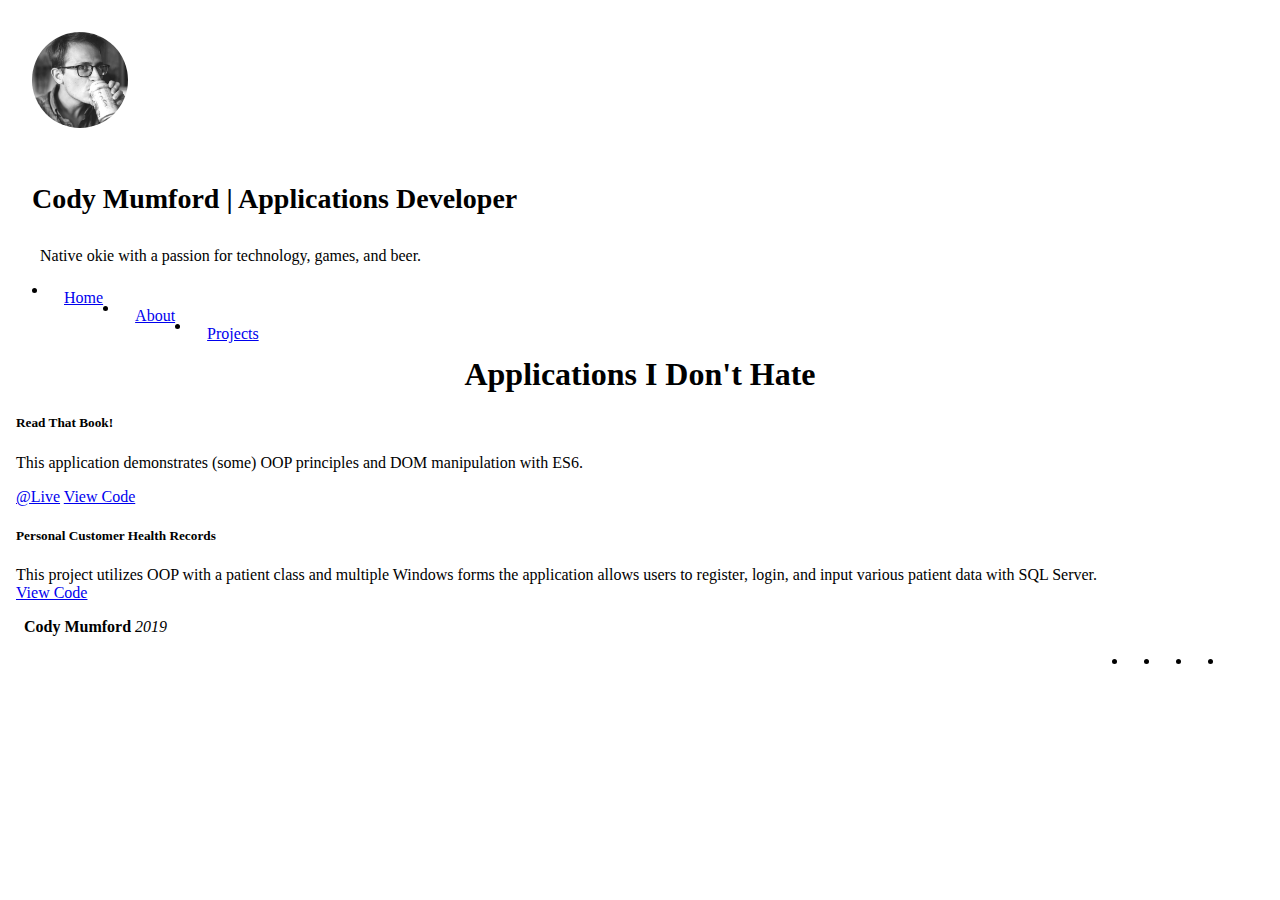
==== index.html @ 5f834baa "update index.html" ====
<!DOCTYPE html>
<html lang="en">

<head>
    <meta charset="UTF-8">
    <meta name="viewport" content="width=device-width, initial-scale=1, shrink-to-fit=no">
    <link rel="stylesheet" href="https://stackpath.bootstrapcdn.com/bootstrap/4.2.1/css/bootstrap.min.css"
        integrity="sha384-GJzZqFGwb1QTTN6wy59ffF1BuGJpLSa9DkKMp0DgiMDm4iYMj70gZWKYbI706tWS" crossorigin="anonymous">
    <link rel="stylesheet" href="https://use.fontawesome.com/releases/v5.8.2/css/all.css"
        integrity="sha384-oS3vJWv+0UjzBfQzYUhtDYW+Pj2yciDJxpsK1OYPAYjqT085Qq/1cq5FLXAZQ7Ay" crossorigin="anonymous">
    <link rel="stylesheet" href="style.css">
    <link rel="icon" href="Images/CODYCODESIcon.png" type="image/png" height="16" width="16">
    <title>Cody Codes</title>
</head>

<body>

    <header>

        <div class="container">
            <div id="headline" class="row justify-content-center">
                <div class="col-sm-2"><img class="img-fluid" id="pic"
                        src="Images/pic1.jpg"></div>
                <div class="col-sm-6">
                    <h1 id="title">Cody Mumford | Applications Developer</h1>
                    <p id="tagline">Native okie with a passion for technology, games, and
                        beer.</p>
                </div>
            </div>
        </div>

        <ul class="nav justify-content-center">
            <li class="nav-item">
                <a class="nav-link" href="index.html">Home</a>
            </li>
            <li class="nav-item">
                <a class="nav-link" href="#about">About</a>
            </li>
            <li class="nav-item">
                <a class="nav-link" href="http://github.com/cody-mumford9106">Projects</a>
            </li>
        </ul>

    </header>
    <div class="container">

        <h1 id="projects">Applications I Don't Hate</h1>
        <div class="row">
            <div class="col-sm-6">
                <div class="card">
                    <div class="card-body">
                        <h5 class="card-title">Read That Book!</h5>
                        <p class="card-text">
                            This application demonstrates (some) OOP principles and DOM manipulation with ES6.
                        </p>
                        <a href="./ReadThatBook.html">@Live</a>
                        <a href="http://github.com/cody-mumford9106/PizzaMadness">View Code</a>
                    </div>
                </div>
            </div>
            <div class="col-sm-6">
                <div class="card">
                    <div class="card-body">
                        <h5 class="card-title">Personal Customer Health Records</h5>
                        <p class="card-text">
                            This project utilizes OOP with a patient class and multiple
                            Windows forms the application allows users to register, login, and input various patient
                            data with SQL Server.
                            <br><a href="https://github.com/cody-mumford9106/PCHR">View Code</a>
                        </p>
                    </div>
                </div>
            </div>
        </div>

        <footer class="row" id="footy">
            <div class="col-sm-8 ">
                <i class="fas fa-copyright"></i>
                <strong>Cody Mumford</strong>
                <em>2019</em>
            </div>
            <div class="col">
                <ul class="list-unstyled" id="social_icons">
                    <li>
                        <a class="footer-link" href="mailto:cody.mumford9106@hotmail.com"><i
                                class="fas fa-envelope-square"></i></a>
                    </li>
                    <li>
                        <a class="footer-link" href="http://github.com/cody-mumford9106"><i
                                class="fab fa-github-alt"></i></a>
                    </li>
                    <li class="footer-item">
                        <a class="nav-link" href="https://twitter.com/Cody_Mumford"><i class="fab fa-twitter"></i></a>
                    </li>
                    <li class="footer-item">
                        <a class="nav-link" href="https://www.linkedin.com/in/cody-mumford-96b078158/"><i
                                class="fab fa-linkedin-in"></i></a>
                    </li>
                </ul>
            </div>
        </footer>
    </div>
    <script src="https://code.jquery.com/jquery-3.3.1.slim.min.js"
        integrity="sha384-q8i/X+965DzO0rT7abK41JStQIAqVgRVzpbzo5smXKp4YfRvH+8abtTE1Pi6jizo" crossorigin="anonymous">
    </script>
    <script src="https://cdnjs.cloudflare.com/ajax/libs/popper.js/1.14.6/umd/popper.min.js"
        integrity="sha384-wHAiFfRlMFy6i5SRaxvfOCifBUQy1xHdJ/yoi7FRNXMRBu5WHdZYu1hA6ZOblgut" crossorigin="anonymous">
    </script>
    <script src="https://stackpath.bootstrapcdn.com/bootstrap/4.2.1/js/bootstrap.min.js"
        integrity="sha384-B0UglyR+jN6CkvvICOB2joaf5I4l3gm9GU6Hc1og6Ls7i6U/mkkaduKaBhlAXv9k" crossorigin="anonymous">
    </script>

</body>

</html>
---- style.css ----
.jumbotron
{
    margin: 1rem;
}

.nav-link {
    display: inline-flex;
    padding: .5rem 1rem;
    float: left;
}

#footy
{
    margin: 1rem;
}

#social_icons{
    display: flex;
    float: right;
}

.footer-link
{
    display: inline-flex;
    padding: .5rem 1rem;
    float: left;   
}

#projects
{
    text-align: center;
}

#tagline{
    margin-left: 1.5rem;
}

h1{
    margin-bottom: .2rem;
}

.nav-link {
    display: inline-flex;
    padding: .5rem 1rem;
    float: left;
}

#cards 
{
    margin: 1rem;
}

#bookForm
{
    margin: 1rem;
}

.card
{
    border-radius: 1rem;
    margin: .5rem;
}

#pic
{
    height: 6rem;
    border-radius: 3rem;
    margin: 1rem;
}

#headline
{
    margin: 1rem .5rem;
}

#title
{
    font-size: 1.75rem;
    padding: 1rem;
}

.button
{
    padding: .2rem;
}
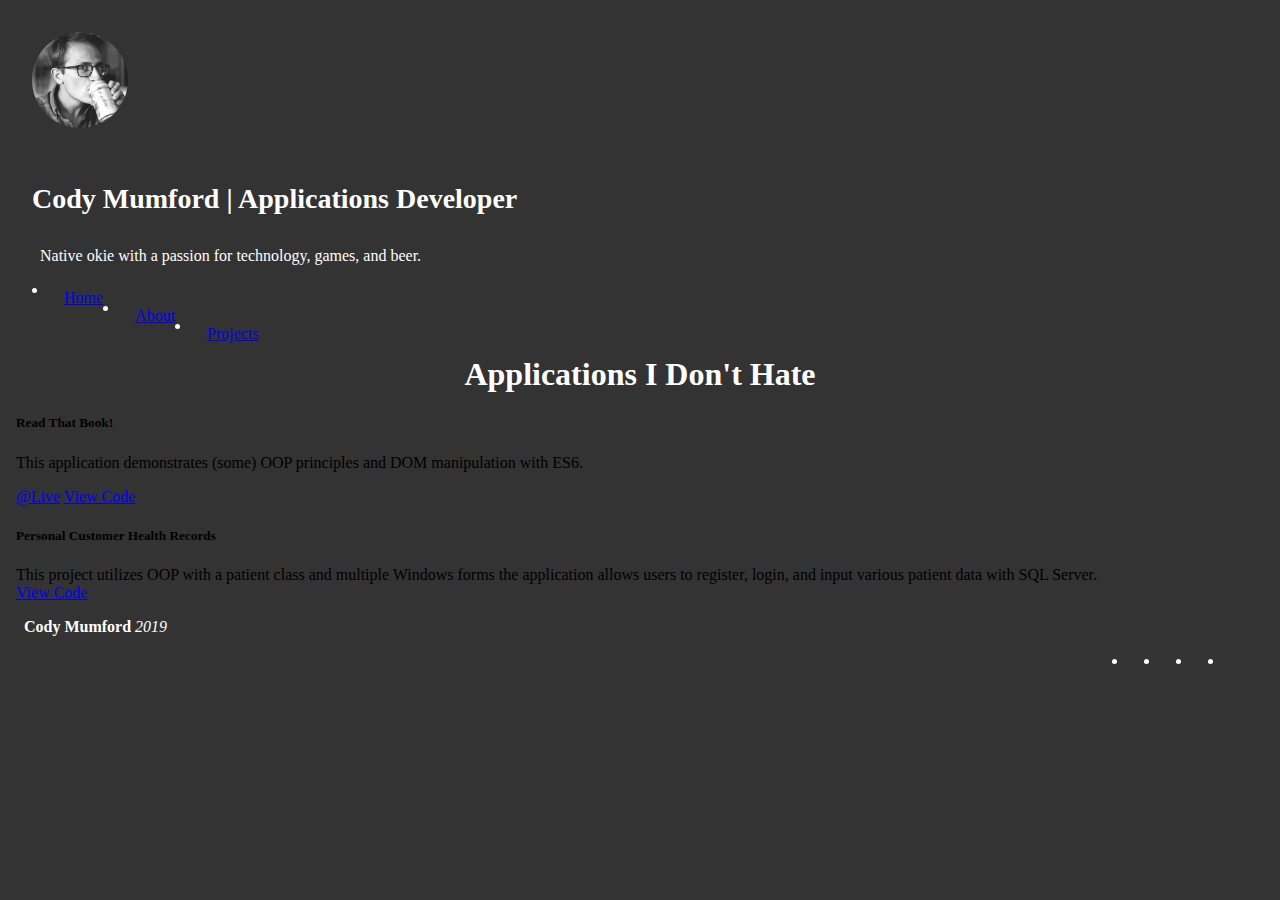
==== commit 7ac04935: "Add BeerMe page" ====
--- a/index.html
+++ b/index.html
@@ -53,7 +53,7 @@
                         <p class="card-text">
                             This application demonstrates (some) OOP principles and DOM manipulation with ES6.
                         </p>
-                        <a href="./ReadThatBook.html">@Live</a>
+                        <a href="./readThatBook.html">@Live</a>
                         <a href="http://github.com/cody-mumford9106/PizzaMadness">View Code</a>
                     </div>
                 </div>
--- a/style.css
+++ b/style.css
@@ -45,6 +45,14 @@
     float: left;
 }
 
+body
+{
+    
+    font-family: "Times New Roman", Times, serif;
+    background-color: #333;
+    color: #fff;
+}
+
 #cards 
 {
     margin: 1rem;
@@ -59,6 +67,10 @@
 {
     border-radius: 1rem;
     margin: .5rem;
+}
+.card-body
+{
+    color: #000;
 }
 
 #pic
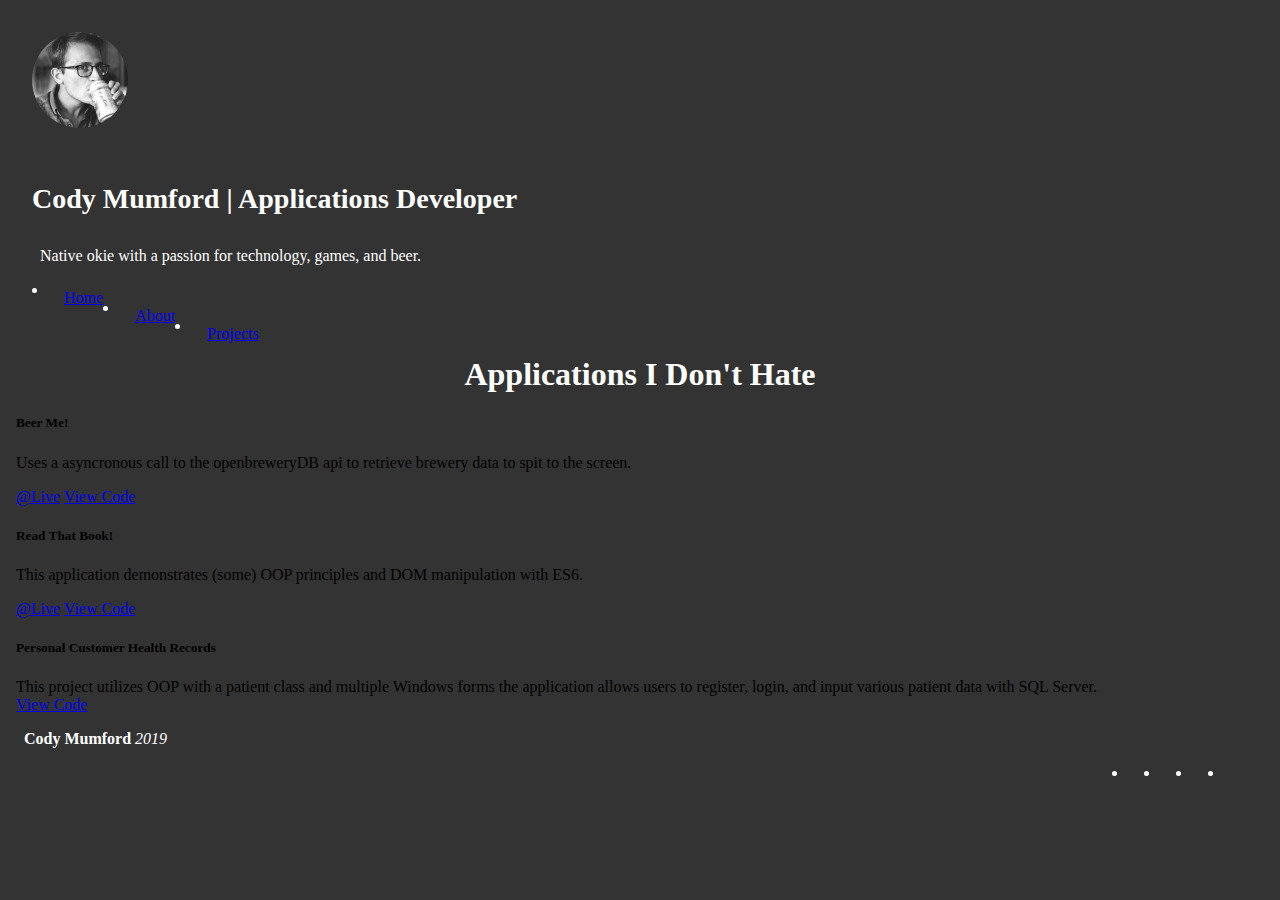
==== commit 8ff18718: "Update index.html" ====
--- a/index.html
+++ b/index.html
@@ -46,6 +46,18 @@
 
         <h1 id="projects">Applications I Don't Hate</h1>
         <div class="row">
+                <div class="col-sm-6">
+                        <div class="card">
+                            <div class="card-body">
+                                <h5 class="card-title">Beer Me!</h5>
+                                <p class="card-text">
+                                    Uses a asyncronous call to the openbreweryDB api to retrieve brewery data to spit to the screen.
+                                </p>
+                                <a href="./beerMe.html">@Live</a>
+                                <a href="http://github.com/cody-mumford9106/BeerMe">View Code</a>
+                            </div>
+                        </div>
+                    </div>
             <div class="col-sm-6">
                 <div class="card">
                     <div class="card-body">
@@ -53,8 +65,8 @@
                         <p class="card-text">
                             This application demonstrates (some) OOP principles and DOM manipulation with ES6.
                         </p>
-                        <a href="./readThatBook.html">@Live</a>
-                        <a href="http://github.com/cody-mumford9106/PizzaMadness">View Code</a>
+                        <a href="./ReadThatBook.html">@Live</a>
+                        <a href="http://github.com/cody-mumford9106/ReadThatBook">View Code</a>
                     </div>
                 </div>
             </div>
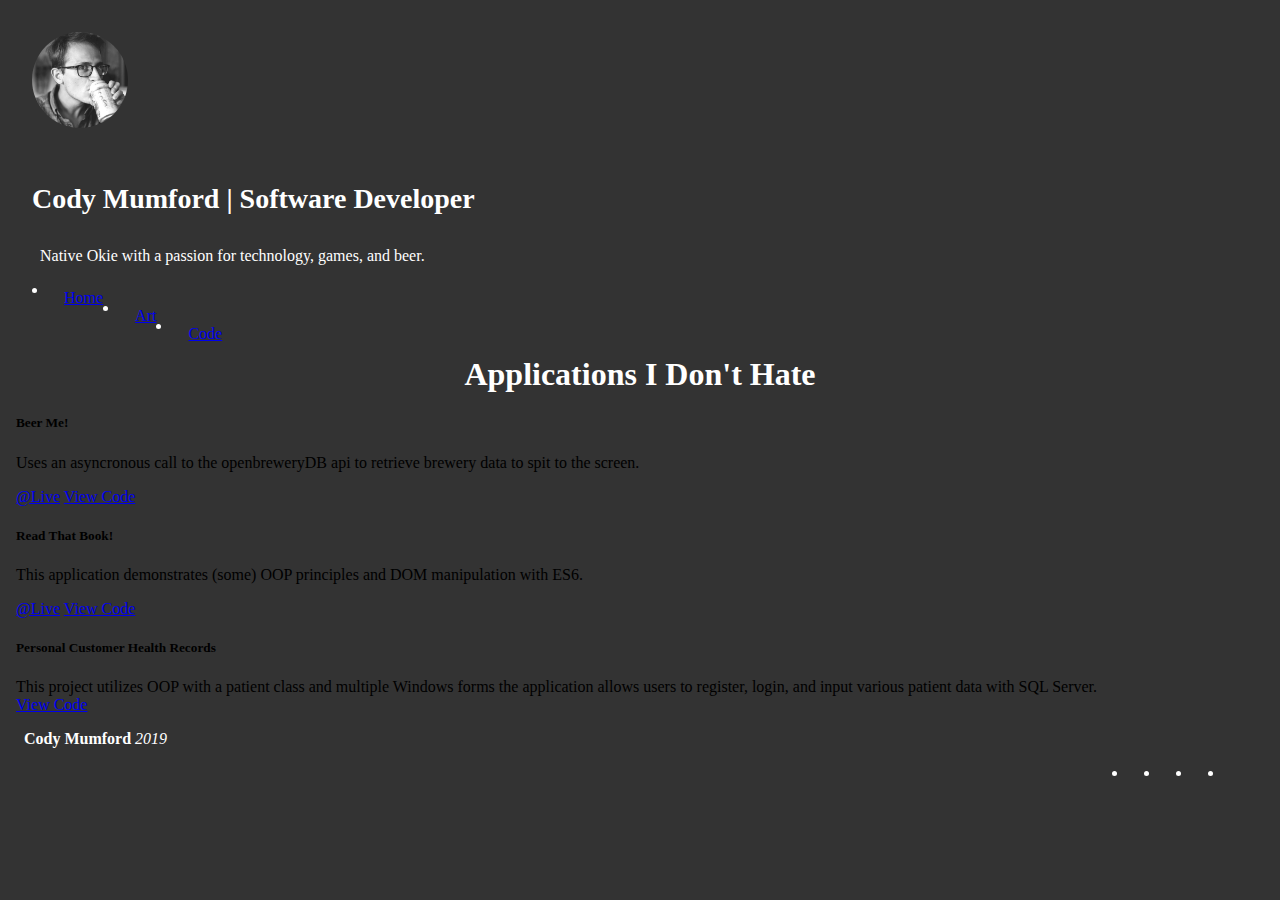
==== commit 1661ca47: "Fix Typos" ====
--- a/index.html
+++ b/index.html
@@ -19,11 +19,12 @@
 
         <div class="container">
             <div id="headline" class="row justify-content-center">
-                <div class="col-sm-2"><img class="img-fluid" id="pic"
-                        src="Images/pic1.jpg"></div>
+
+                <div class="col-sm-2"><img class="img-fluid" id="pic" src="Images/pic1.jpg"></div>
+
                 <div class="col-sm-6">
-                    <h1 id="title">Cody Mumford | Applications Developer</h1>
-                    <p id="tagline">Native okie with a passion for technology, games, and
+                    <h1 id="title">Cody Mumford | Software Developer</h1>
+                    <p id="tagline">Native Okie with a passion for technology, games, and
                         beer.</p>
                 </div>
             </div>
@@ -34,10 +35,10 @@
                 <a class="nav-link" href="index.html">Home</a>
             </li>
             <li class="nav-item">
-                <a class="nav-link" href="#about">About</a>
+                <a class="nav-link" href="artWork.html">Art</a>
             </li>
             <li class="nav-item">
-                <a class="nav-link" href="http://github.com/cody-mumford9106">Projects</a>
+                <a class="nav-link" href="http://github.com/cody-mumford9106">Code</a>
             </li>
         </ul>
 
@@ -46,18 +47,19 @@
 
         <h1 id="projects">Applications I Don't Hate</h1>
         <div class="row">
-                <div class="col-sm-6">
-                        <div class="card">
-                            <div class="card-body">
-                                <h5 class="card-title">Beer Me!</h5>
-                                <p class="card-text">
-                                    Uses a asyncronous call to the openbreweryDB api to retrieve brewery data to spit to the screen.
-                                </p>
-                                <a href="./beerMe.html">@Live</a>
-                                <a href="http://github.com/cody-mumford9106/BeerMe">View Code</a>
-                            </div>
-                        </div>
+            <div class="col-sm-6">
+                <div class="card">
+                    <div class="card-body">
+                        <h5 class="card-title">Beer Me!</h5>
+                        <p class="card-text">
+                            Uses an asyncronous call to the openbreweryDB api to retrieve brewery data to spit to the
+                            screen.
+                        </p>
+                        <a href="./beerMe.html">@Live</a>
+                        <a href="http://github.com/cody-mumford9106/BeerMe">View Code</a>
                     </div>
+                </div>
+            </div>
             <div class="col-sm-6">
                 <div class="card">
                     <div class="card-body">
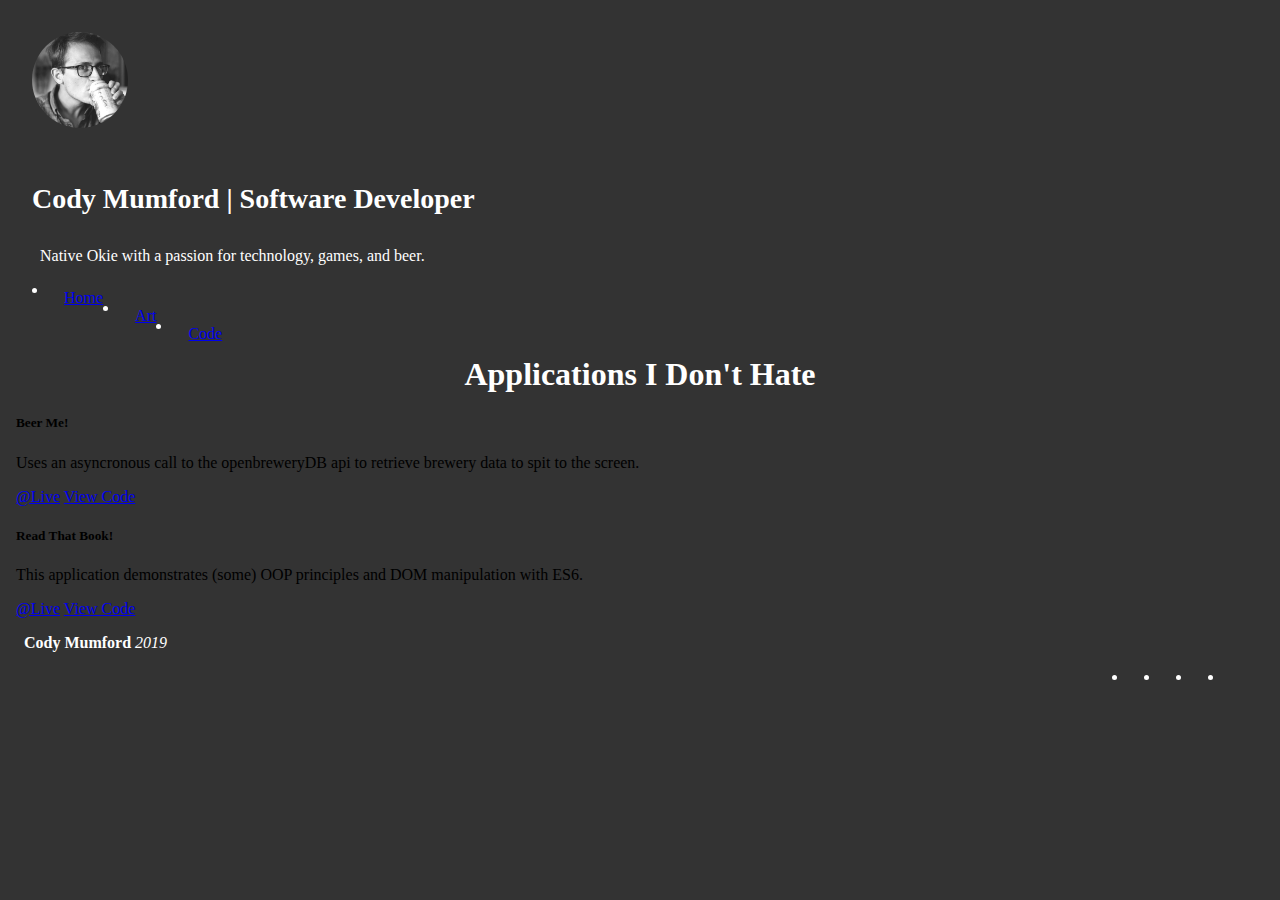
==== commit cef56ba8: "add accurate email and remove PCHR" ====
--- a/index.html
+++ b/index.html
@@ -72,21 +72,7 @@
                     </div>
                 </div>
             </div>
-            <div class="col-sm-6">
-                <div class="card">
-                    <div class="card-body">
-                        <h5 class="card-title">Personal Customer Health Records</h5>
-                        <p class="card-text">
-                            This project utilizes OOP with a patient class and multiple
-                            Windows forms the application allows users to register, login, and input various patient
-                            data with SQL Server.
-                            <br><a href="https://github.com/cody-mumford9106/PCHR">View Code</a>
-                        </p>
-                    </div>
-                </div>
-            </div>
         </div>
-
         <footer class="row" id="footy">
             <div class="col-sm-8 ">
                 <i class="fas fa-copyright"></i>
@@ -96,7 +82,7 @@
             <div class="col">
                 <ul class="list-unstyled" id="social_icons">
                     <li>
-                        <a class="footer-link" href="mailto:cody.mumford9106@hotmail.com"><i
+                        <a class="footer-link" href="mailto:hello@codymumford.dev"><i
                                 class="fas fa-envelope-square"></i></a>
                     </li>
                     <li>
--- a/style.css
+++ b/style.css
@@ -1,5 +1,4 @@
-.jumbotron
-{
+.jumbotron {
     margin: 1rem;
 }
 
@@ -9,33 +8,30 @@
     float: left;
 }
 
-#footy
-{
+#footy {
     margin: 1rem;
 }
 
-#social_icons{
+#social_icons {
     display: flex;
     float: right;
 }
 
-.footer-link
-{
+.footer-link {
     display: inline-flex;
     padding: .5rem 1rem;
-    float: left;   
+    float: left;
 }
 
-#projects
-{
+#projects {
     text-align: center;
 }
 
-#tagline{
+#tagline {
     margin-left: 1.5rem;
 }
 
-h1{
+h1 {
     margin-bottom: .2rem;
 }
 
@@ -45,53 +41,55 @@
     float: left;
 }
 
-body
-{
-    
+body {
+
     font-family: "Times New Roman", Times, serif;
     background-color: #333;
     color: #fff;
 }
 
-#cards 
-{
+#cards {
     margin: 1rem;
 }
 
-#bookForm
-{
+#bookForm {
     margin: 1rem;
 }
 
-.card
-{
+.card {
     border-radius: 1rem;
     margin: .5rem;
 }
-.card-body
-{
+
+.card-body {
     color: #000;
 }
 
-#pic
-{
+.dropdown-item {
+    color: #000;
+}
+
+#pic {
     height: 6rem;
     border-radius: 3rem;
     margin: 1rem;
 }
 
-#headline
-{
+#headline {
     margin: 1rem .5rem;
 }
 
-#title
-{
+#title {
     font-size: 1.75rem;
     padding: 1rem;
 }
 
-.button
-{
+.button {
     padding: .2rem;
 }
+
+.dropdown-menu
+{
+    overflow-y: scroll;
+    height: 200px;
+}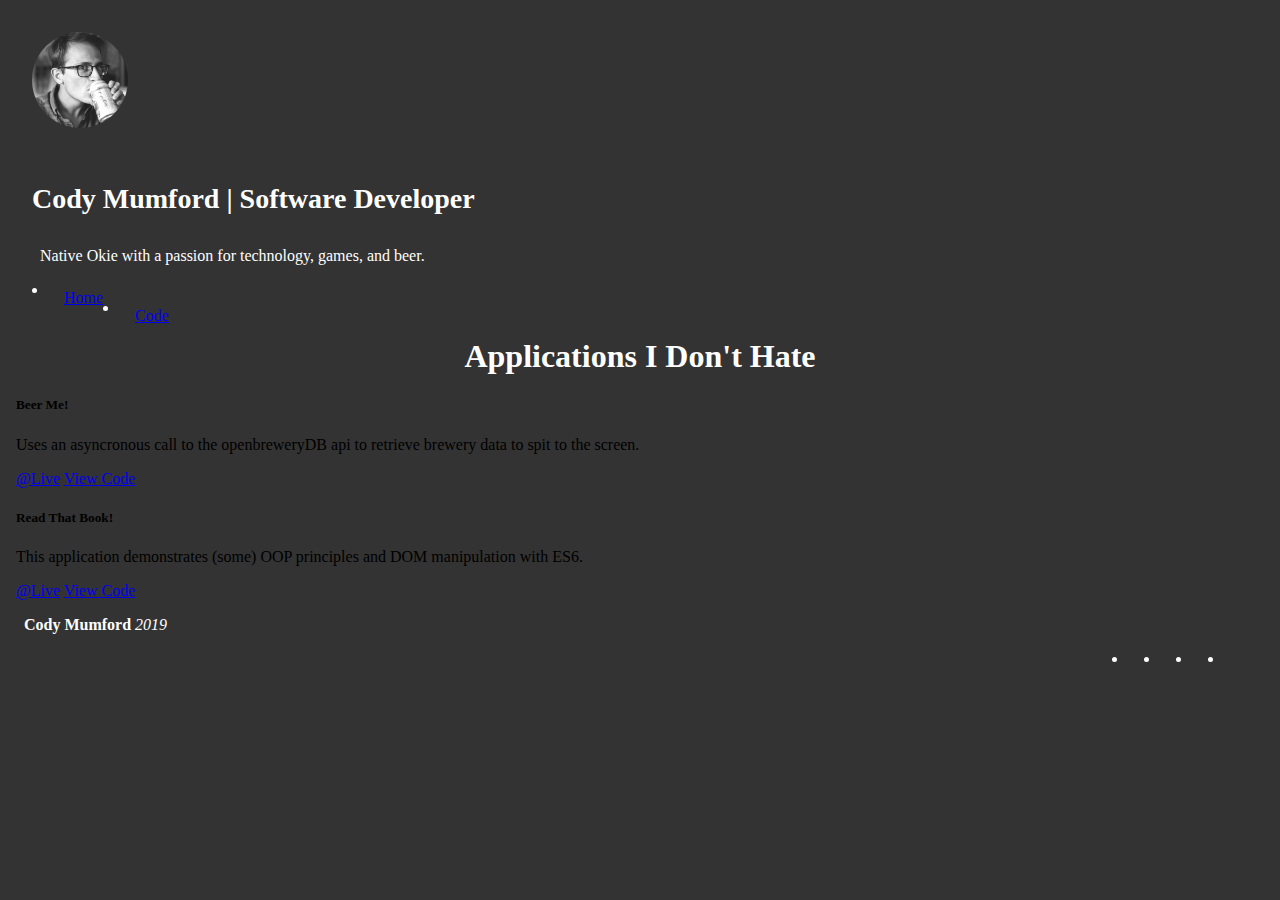
==== commit cb598080: "more cleanup" ====
--- a/index.html
+++ b/index.html
@@ -34,9 +34,9 @@
             <li class="nav-item">
                 <a class="nav-link" href="index.html">Home</a>
             </li>
-            <li class="nav-item">
+<!--            <li class="nav-item">
                 <a class="nav-link" href="artWork.html">Art</a>
-            </li>
+            </li>-->
             <li class="nav-item">
                 <a class="nav-link" href="http://github.com/cody-mumford9106">Code</a>
             </li>
@@ -47,6 +47,31 @@
 
         <h1 id="projects">Applications I Don't Hate</h1>
         <div class="row">
+<!--            <div class="col-sm-6">
+                <div class="card">
+                    <div class="card-body">
+                        <h5 class="card-title">WIP Rednit Dating-SPA</h5>
+                        <p class="card-text">
+                            Built with Angular6 and bootstrap this application allows users to sign up for an online dating service 
+                            where one can message and like other users. 
+                        </p>
+                        &lt;!&ndash; <a href="./beerMe.html">@Live</!&ndash;&gt;
+                        <a href="http://github.com/cody-mumford9106/RednitApp-SPA">View Code</a>
+                    </div>
+                </div>
+            </div>
+            <div class="col-sm-6">
+                    <div class="card">
+                        <div class="card-body">
+                            <h5 class="card-title">WIP RednitDating.API</h5>
+                            <p class="card-text">
+                                Built with .NET Core 2.2 using SQLite this API allows the Rednit Dating-SPA application to send data to the server. 
+                            </p>
+                            &lt;!&ndash; <a href="./beerMe.html">@Live</!&ndash;&gt;
+                            <a href="http://github.com/cody-mumford9106/RednitDating.API">View Code</a>
+                        </div>
+                    </div>
+                </div>-->
             <div class="col-sm-6">
                 <div class="card">
                     <div class="card-body">
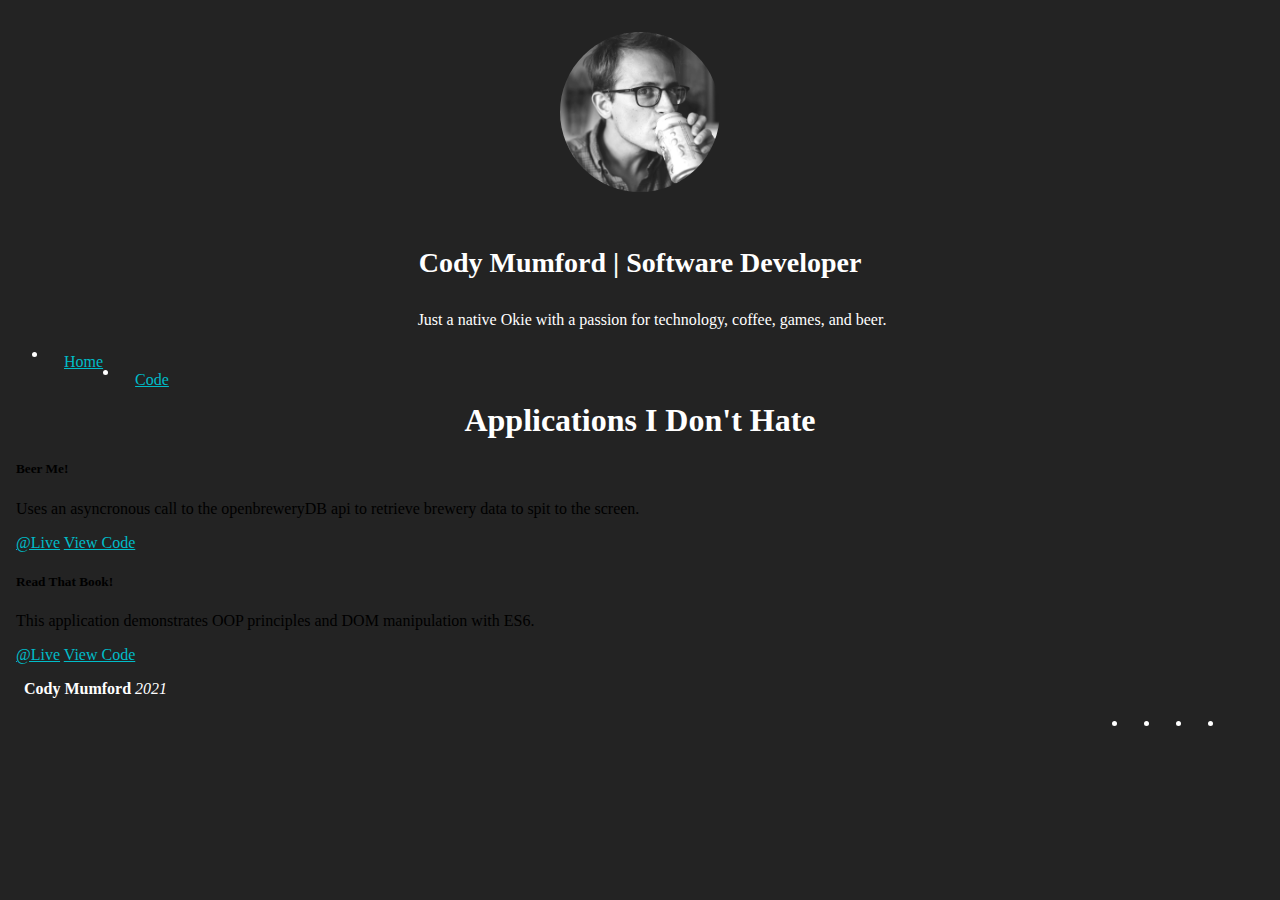
==== commit 1b2ada6b: "update colors and wording" ====
--- a/index.html
+++ b/index.html
@@ -10,7 +10,7 @@
         integrity="sha384-oS3vJWv+0UjzBfQzYUhtDYW+Pj2yciDJxpsK1OYPAYjqT085Qq/1cq5FLXAZQ7Ay" crossorigin="anonymous">
     <link rel="stylesheet" href="style.css">
     <link rel="icon" href="Images/CODYCODESIcon.png" type="image/png" height="16" width="16">
-    <title>Cody Codes</title>
+    <title>Cody Codes C#</title>
 </head>
 
 <body>
@@ -20,12 +20,12 @@
         <div class="container">
             <div id="headline" class="row justify-content-center">
 
-                <div class="col-sm-2"><img class="img-fluid" id="pic" src="Images/pic1.jpg"></div>
+                <div class="col-sm-6"><img class="img-fluid" id="pic" src="Images/pic1.jpg"></div>
 
                 <div class="col-sm-6">
                     <h1 id="title">Cody Mumford | Software Developer</h1>
-                    <p id="tagline">Native Okie with a passion for technology, games, and
-                        beer.</p>
+                    <p id="tagline">Just a native Okie with a passion for technology, coffee, games, and
+                        beer. </p>
                 </div>
             </div>
         </div>
@@ -34,9 +34,6 @@
             <li class="nav-item">
                 <a class="nav-link" href="index.html">Home</a>
             </li>
-<!--            <li class="nav-item">
-                <a class="nav-link" href="artWork.html">Art</a>
-            </li>-->
             <li class="nav-item">
                 <a class="nav-link" href="http://github.com/cody-mumford9106">Code</a>
             </li>
@@ -47,31 +44,6 @@
 
         <h1 id="projects">Applications I Don't Hate</h1>
         <div class="row">
-<!--            <div class="col-sm-6">
-                <div class="card">
-                    <div class="card-body">
-                        <h5 class="card-title">WIP Rednit Dating-SPA</h5>
-                        <p class="card-text">
-                            Built with Angular6 and bootstrap this application allows users to sign up for an online dating service 
-                            where one can message and like other users. 
-                        </p>
-                        &lt;!&ndash; <a href="./beerMe.html">@Live</!&ndash;&gt;
-                        <a href="http://github.com/cody-mumford9106/RednitApp-SPA">View Code</a>
-                    </div>
-                </div>
-            </div>
-            <div class="col-sm-6">
-                    <div class="card">
-                        <div class="card-body">
-                            <h5 class="card-title">WIP RednitDating.API</h5>
-                            <p class="card-text">
-                                Built with .NET Core 2.2 using SQLite this API allows the Rednit Dating-SPA application to send data to the server. 
-                            </p>
-                            &lt;!&ndash; <a href="./beerMe.html">@Live</!&ndash;&gt;
-                            <a href="http://github.com/cody-mumford9106/RednitDating.API">View Code</a>
-                        </div>
-                    </div>
-                </div>-->
             <div class="col-sm-6">
                 <div class="card">
                     <div class="card-body">
@@ -90,7 +62,7 @@
                     <div class="card-body">
                         <h5 class="card-title">Read That Book!</h5>
                         <p class="card-text">
-                            This application demonstrates (some) OOP principles and DOM manipulation with ES6.
+                            This application demonstrates OOP principles and DOM manipulation with ES6.
                         </p>
                         <a href="./ReadThatBook.html">@Live</a>
                         <a href="http://github.com/cody-mumford9106/ReadThatBook">View Code</a>
@@ -102,7 +74,7 @@
             <div class="col-sm-8 ">
                 <i class="fas fa-copyright"></i>
                 <strong>Cody Mumford</strong>
-                <em>2019</em>
+                <em>2021</em>
             </div>
             <div class="col">
                 <ul class="list-unstyled" id="social_icons">
--- a/style.css
+++ b/style.css
@@ -31,6 +31,11 @@
     margin-left: 1.5rem;
 }
 
+.col-sm-6
+{
+    text-align: center;
+}
+
 h1 {
     margin-bottom: .2rem;
 }
@@ -44,8 +49,12 @@
 body {
 
     font-family: "Times New Roman", Times, serif;
-    background-color: #333;
+    background-color: #232323;
     color: #fff;
+}
+
+a {
+  color: #00bcc8;  
 }
 
 #cards {
@@ -63,6 +72,7 @@
 
 .card-body {
     color: #000;
+    text-align: left;
 }
 
 .dropdown-item {
@@ -70,8 +80,8 @@
 }
 
 #pic {
-    height: 6rem;
-    border-radius: 3rem;
+    height: 10rem;
+    border-radius: 5rem;
     margin: 1rem;
 }
 
